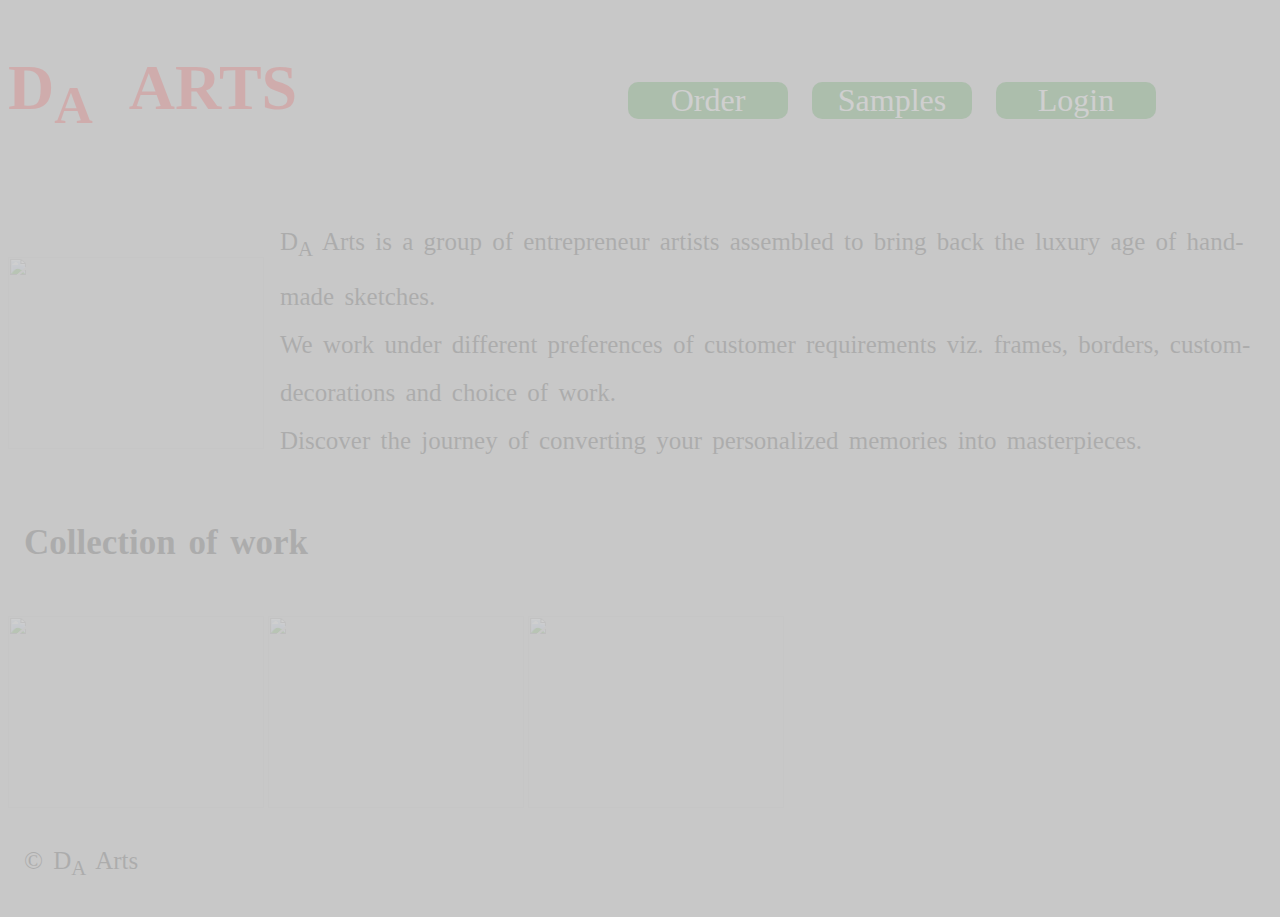
==== index.html @ 27e0a900 "name changed" ====
<!doctype html>
<html>
<head>
<title> D.A ARTS </title>
<link href="art.css" type="text/css" rel="stylesheet">
</head>
<body>
<div>
<h1> D<sub>A</sub> &nbspARTS </h1>
<ul>
<li> Order </li>
<li> Samples </li>
<li> Login </li>
</ul>
</div>
<div>
<img src="planet.jpg">
<p class="para"> D<sub>A</sub> Arts is a group of entrepreneur artists assembled to bring back the
luxury age of hand-made sketches.
<br>
We work under different preferences of customer requirements viz. frames, borders, custom-decorations
and choice of work.
<br>
Discover the journey of converting your personalized memories into masterpieces.
 </p>
</div>
<p class="para">
<h2>Collection of work </h2> </p>
<p>
<img src="planet.jpg" class="image"> <img src="Amer.jpg" class="image">
 <img src="Amer1.jpg" class="image">
</p>
<p class="para">&copy D<sub>A</sub> Arts &nbsp </p>
<script src="https://code.jquery.com/jquery-3.1.0.min.js" > </script>
<script src="https://ajax.googleapis.com/ajax/libs/jqueryui/1.12.1/jquery-ui.min.js"></script>
<script src="art.js"></script>
</body>
</html>
---- art.css ----
*{
	box-sizing: border-box;
	border: 1px none red;
}

h1{
	width:30rem;
	font-family: "Vladimir Script" ;
	color: red;
	word-spacing:2px;
	font-size: 4rem;
}
li{
	display:inline-block;
	margin: 10px;
	font-size:2rem;
	background-color: green;
	color: white;
	font-family: Magneto;
	cursor: pointer;
	text-align: center;
	width:10rem;
	border-radius: 10px;
}
div{
	display:flex;
}
ul{
	margin: 4rem;
	width:40rem;
	text-align: center;
}
img{
	height: 12rem;
	width: 16rem;
	margin-top: 4rem;
}
.para{
	margin-left: 1rem;
	word-spacing: 4px;
	line-height: 3rem;
	font-size: 25px;
	font-family: "Lucida Calligraphy";
}

body{
	background-color: rgb(200,200,200);
}
h2{
	margin-left: 1rem;
	word-spacing: 4px;
	line-height: 3rem;
	font-size: 35px;
	font-family: "Lucida Calligraphy";
}
.image{
	margin-top: 20px;
}
.edit{
	background-color: black;
}
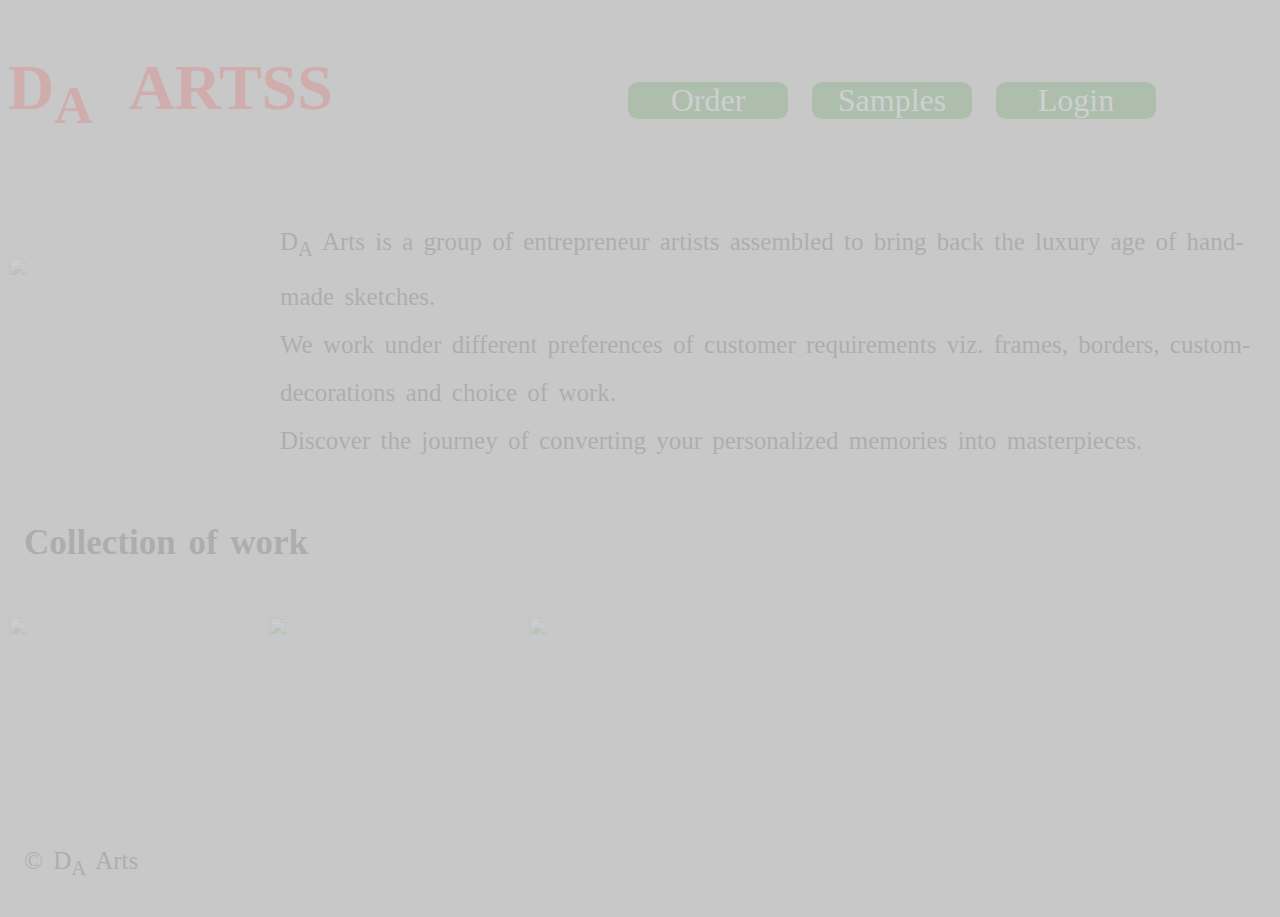
==== commit 561dffb0: "Update index.html" ====
--- a/index.html
+++ b/index.html
@@ -1,12 +1,12 @@
 <!doctype html>
 <html>
 <head>
-<title> D.A ARTS </title>
+<title> D.A ARTSS </title>
 <link href="art.css" type="text/css" rel="stylesheet">
 </head>
 <body>
 <div>
-<h1> D<sub>A</sub> &nbspARTS </h1>
+<h1> D<sub>A</sub> &nbspARTSS </h1>
 <ul>
 <li> Order </li>
 <li> Samples </li>
